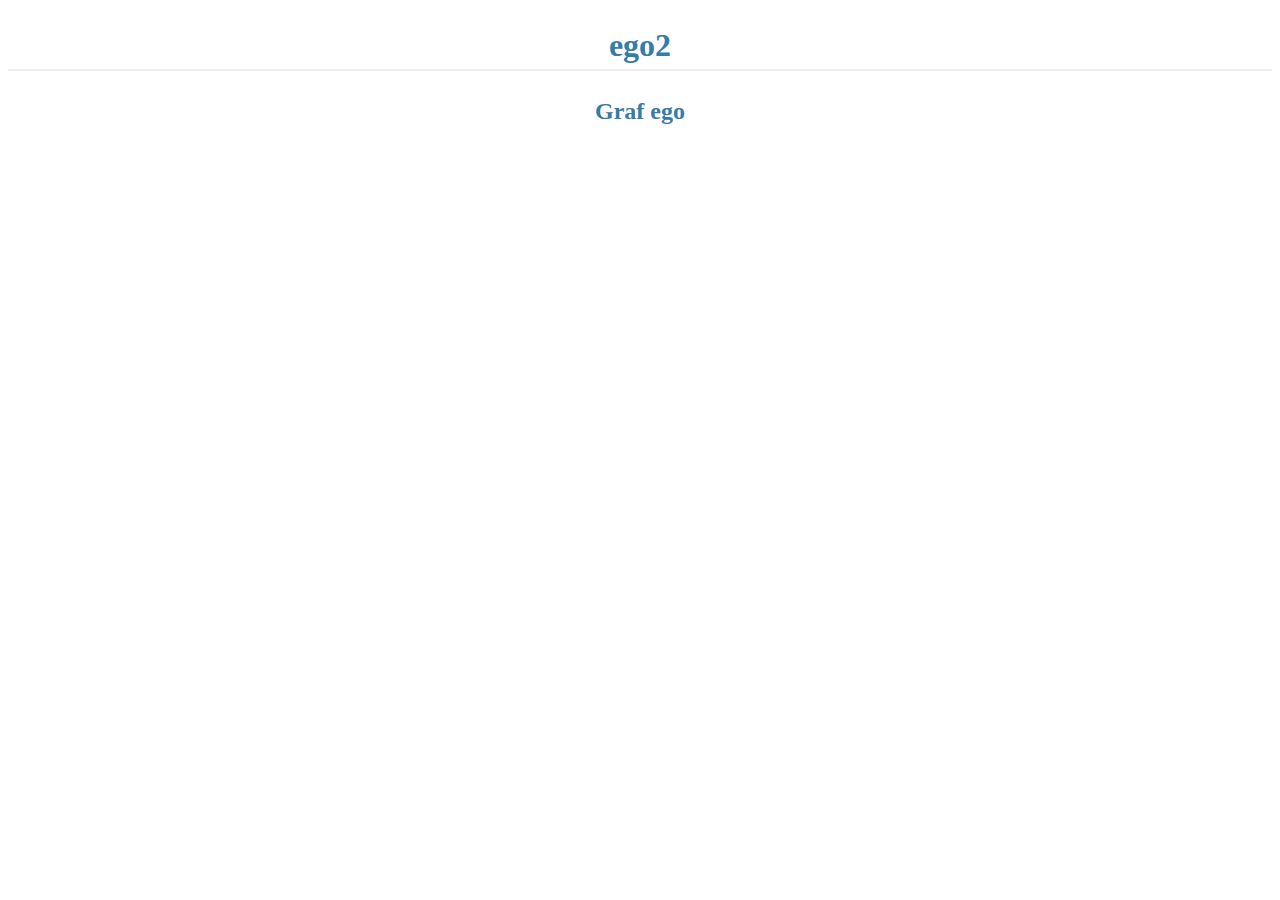
==== static/ego.html @ 72b59a3d "First commit" ====
<!doctype html>
<html>
<title>ego2</title>
<head>
<script type="text/javascript" src="http://d3js.org/d3.v2.js"></script>
<style type="text/css">
    h1, h2 { font-family: 'Georgia', serif; text-align: center; color: #377BA8; line-height: 150%; }
    h1 { border-bottom: 2px solid #eee; }
    .link { stroke: #ccc; }
    .nodetext { pointer-events: none; font: 10px sans-serif; }
</style>
</head>
<body>
<h1>ego2</h1>
<h2>Graf ego</h2>
<script type="text/javascript">

var w = 1280,
    h = 800;

var vis = d3.select("body").append("svg:svg")
    .attr("width", w)
    .attr("height", h);

var color = d3.scale.category10();

d3.json("ego.json", function(json) {
    var force = self.force = d3.layout.force()
        .nodes(json.nodes)
        .links(json.links)
        .linkDistance(150)
        .gravity(.04)
        .charge(-500)
        .size([w, h])
        .start();

    var link = vis.selectAll(".link")
        .data(json.links)
        .enter().append("svg:g")
        .attr("class", "link")
        .attr("x1", function(d) { return d.source.x; })
        .attr("y1", function(d) { return d.source.y; })
        .attr("x2", function(d) { return d.target.x; })
        .attr("y2", function(d) { return d.target.y; })
        .append("svg:line")
        .attr("class", "link-line");

    var linkText = vis.selectAll(".link")
        .append("svg:text")
        .attr("class", "link-label")
        .attr("fill", "Black")
        .style("font", "normal 10px sans-serif")
        .attr("dy", ".35em")
        .attr("text-anchor", "middle")
        .text(function(d) { return d.relation; });

    var node_drag = d3.behavior.drag()
        .on("dragstart", dragstart)
        .on("drag", dragmove)
        .on("dragend", dragend);

    function dragstart(d, i) {
        force.stop(); // stops the force auto positioning before you start dragging
    }

    function dragmove(d, i) {
        d.px += d3.event.dx;
        d.py += d3.event.dy;
        d.x += d3.event.dx;
        d.y += d3.event.dy;
        tick(); // this is the key to make it work together with updating both px,py,x,y on d !
    }

    function dragend(d, i) {
        d.fixed = true; // of course set the node to fixed so the force doesn't include the node in its auto positioning stuff
        tick();
        force.resume();
    }


    var node = vis.selectAll("g.node")
        .data(json.nodes)
      .enter().append("svg:g")
        .attr("class", "node")
        .call(node_drag);

    node.append("svg:circle")
        .attr("class", "circle")
        .attr("r", 6)
        .style("fill", function(d) { return color(d.group) });

    node.append("svg:text")
        .attr("class", "nodetext")
        .attr("dx", 12)
        .attr("dy", ".35em")
        .text(function(d) { return d.name});



    force.on("tick", tick);

    function tick() {
      link.attr("x1", function(d) { return d.source.x; })
          .attr("y1", function(d) { return d.source.y; })
          .attr("x2", function(d) { return d.target.x; })
          .attr("y2", function(d) { return d.target.y; });

      node.attr("transform", function(d) { return "translate(" + d.x + "," + d.y + ")"; });

      linkText
          .attr("x", function(d) {
              if (d.target.x > d.source.x) { return (d.source.x + (d.target.x - d.source.x)/2); }
              else { return (d.target.x + (d.source.x - d.target.x)/2); }
          })
          .attr("y", function(d) {
              if (d.target.y > d.source.y) { return (d.source.y + (d.target.y - d.source.y)/2); }
              else { return (d.target.y + (d.source.y - d.target.y)/2); }
          });
    }


});

</script>
</body>
</html>
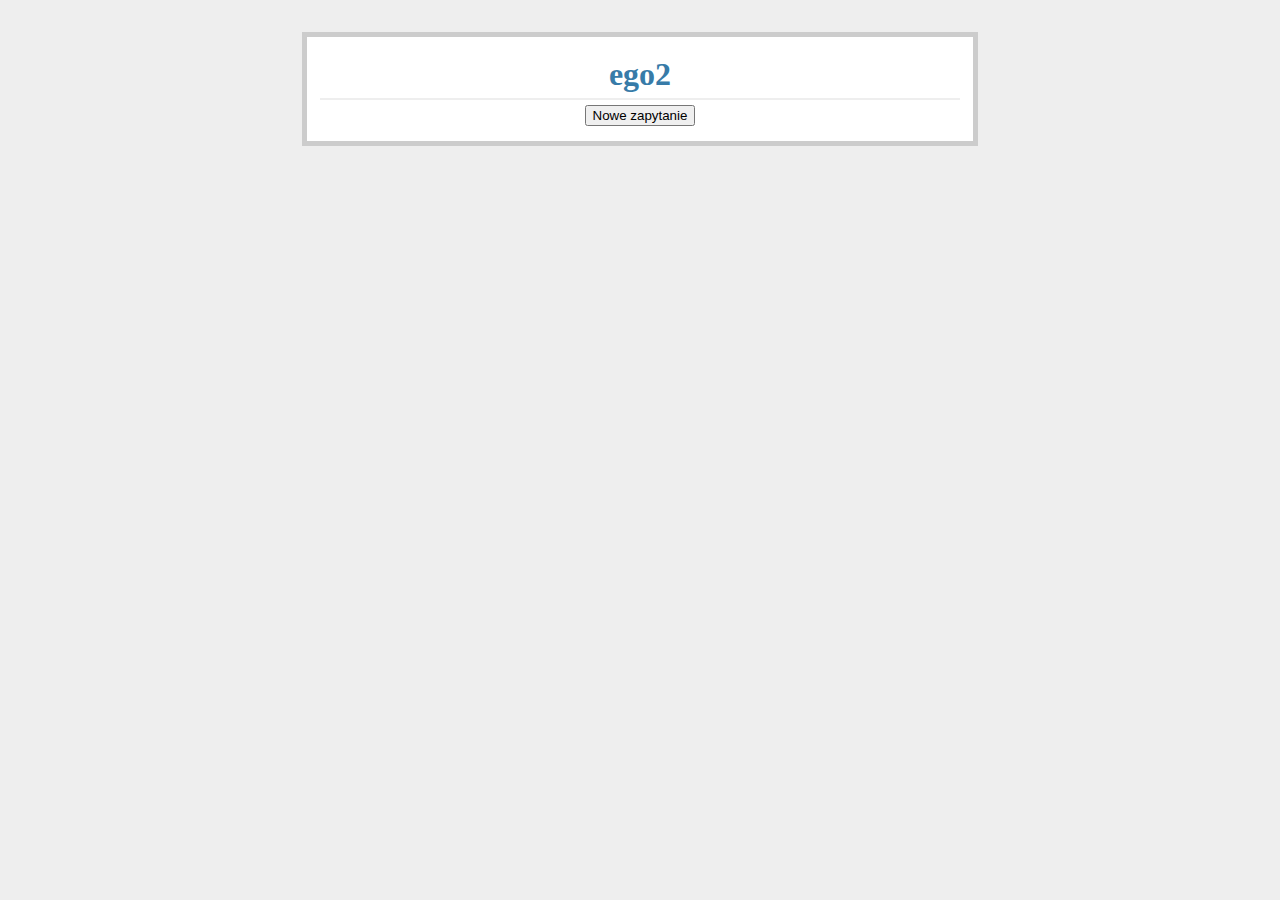
==== commit fb80ea4d: "Add buttons for new queries, minor CSS changes" ====
--- a/static/ego.html
+++ b/static/ego.html
@@ -1,18 +1,26 @@
 <!doctype html>
-<html>
 <title>ego2</title>
+<link rel="stylesheet" type="text/css" href="style.css">
+
 <head>
-<script type="text/javascript" src="http://d3js.org/d3.v2.js"></script>
 <style type="text/css">
     h1, h2 { font-family: 'Georgia', serif; text-align: center; color: #377BA8; line-height: 150%; }
     h1 { border-bottom: 2px solid #eee; }
     .link { stroke: #ccc; }
     .nodetext { pointer-events: none; font: 10px sans-serif; }
+    .page2 { margin: 2em auto; width: 40em; border: 5px solid #ccc;
+             padding: 0.8em; background: white; }
 </style>
+    <script type="text/javascript" src="http://d3js.org/d3.v2.js"></script>
 </head>
 <body>
+<div class="page2">
 <h1>ego2</h1>
-<h2>Graf ego</h2>
+<h2>
+<form action="http://127.0.0.1:5000/">
+    <input type="submit" value="Nowe zapytanie"/>
+</form>
+</h2>
 <script type="text/javascript">
 
 var w = 1280,
@@ -123,4 +131,4 @@
 
 </script>
 </body>
-</html>
+</div>
--- a/static/style.css
+++ b/static/style.css
@@ -0,0 +1,23 @@
+title           { line-height: 150%; }
+body            { font-family: sans-serif; background: #eee; line-height: 150%; }
+a, h1, h2       { color: #377BA8; line-height: 150%; }
+h1, h2          { font-family: 'Georgia', serif; margin: 0; }
+h1              { border-bottom: 2px solid #eee; }
+h2              { font-size: 1.2em; line-height: 150%; }
+th              { color: #377BA8; text-align: left; }
+
+.page           { margin: 2em auto; width: 40em; border: 5px solid #ccc;
+                  padding: 0.8em; background: white; }
+.people         { list-style: none; margin: 0; padding: 0; }
+.people li      { margin: 0.8em 1.2em; }
+.people li h2   { margin-left: -1em; }
+.get-query      { font-size: 1.0em; line-height: 150%; border-bottom: 1px solid #ccc; }
+.get-person     { font-size: 1.0em; line-height: 150%; border-bottom: 1px solid #ccc; }
+
+
+.metanav        { text-align: right; font-size: 0.8em; padding: 0.3em;
+                  margin-bottom: 1em; background: #fafafa; }
+
+.flash          { background: #CEE5F5; padding: 0.5em;
+                  border: 1px solid #AACBE2; }
+.error          { background: #F0D6D6; padding: 0.5em; }
